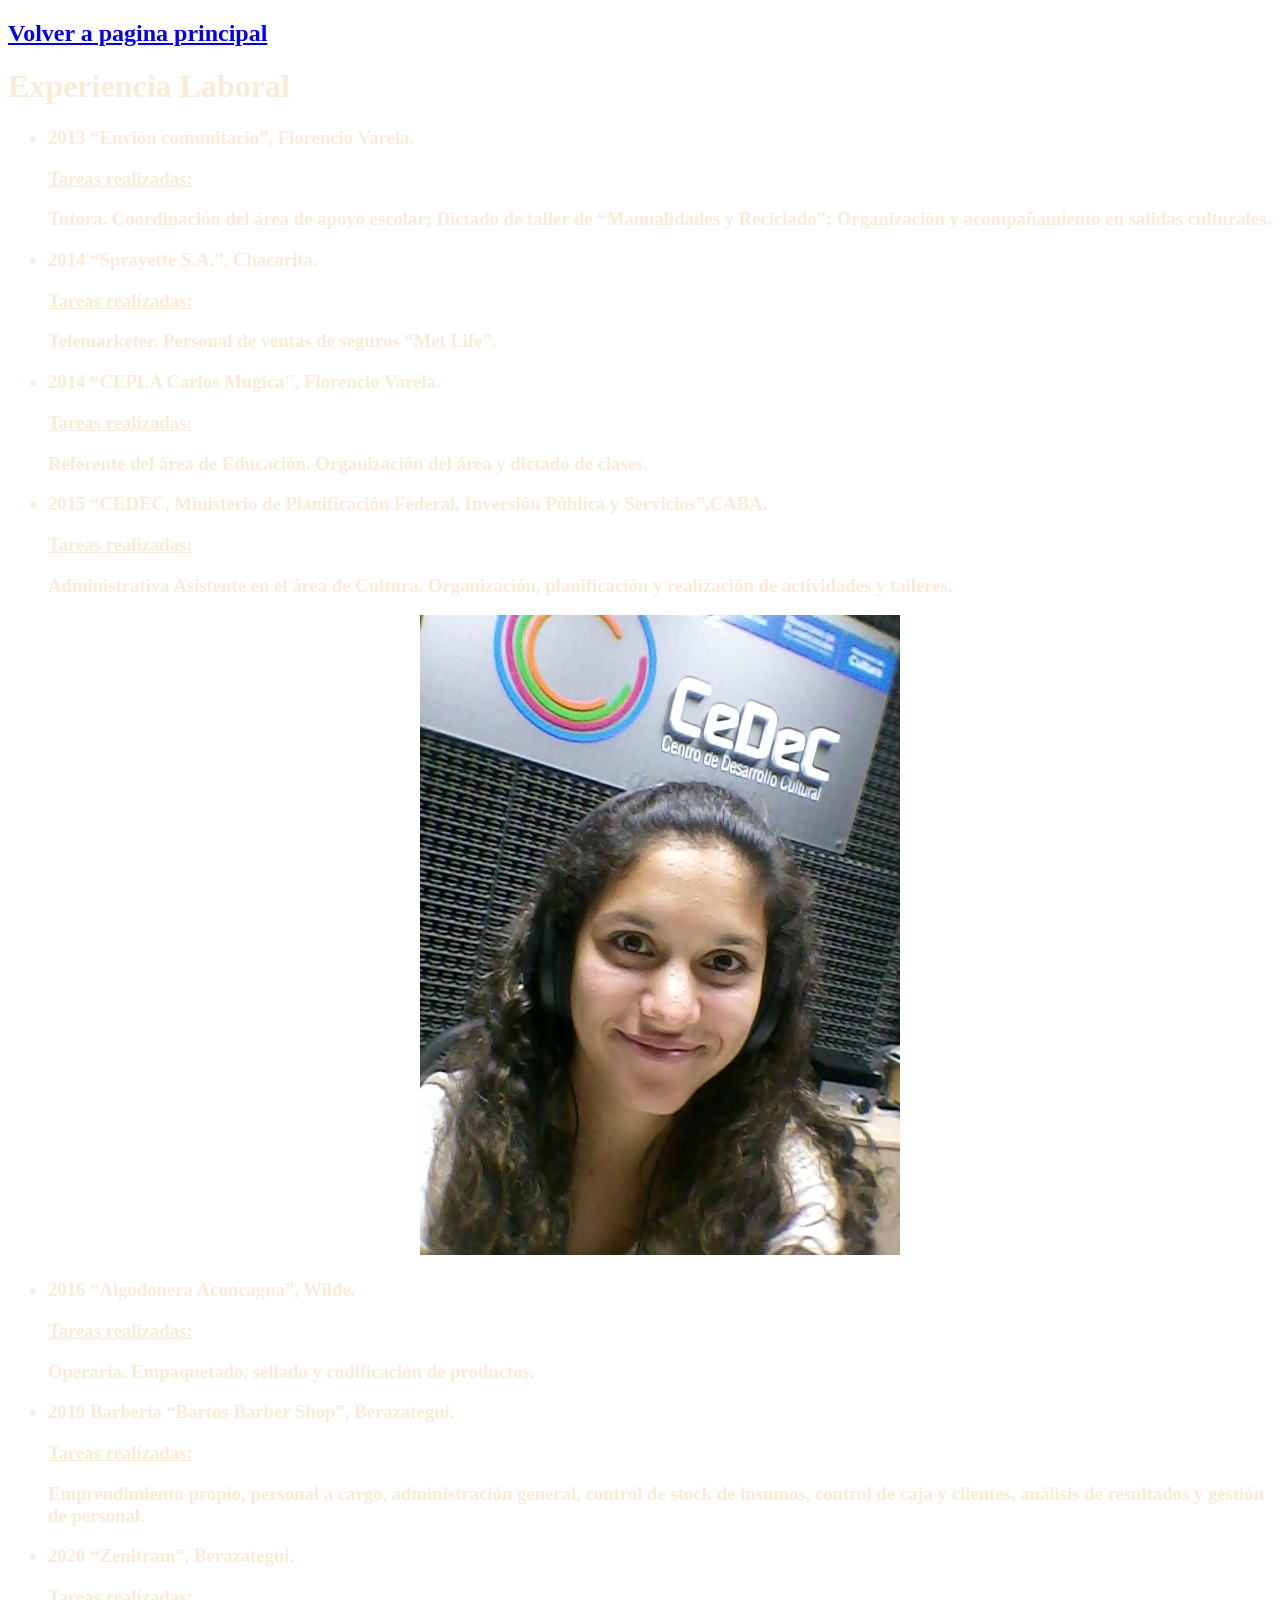
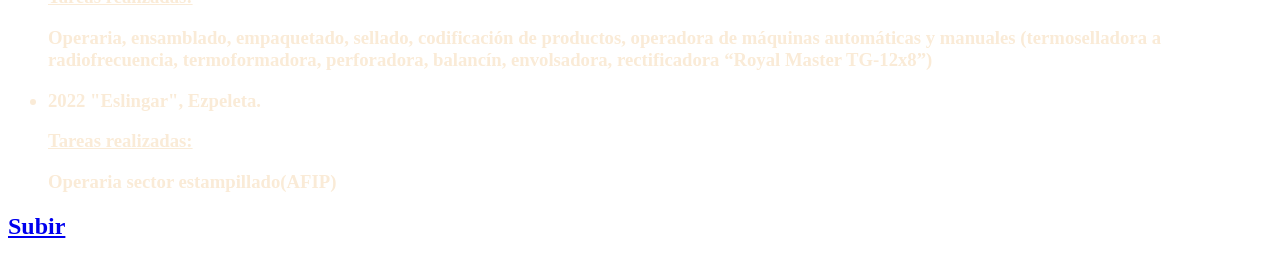
==== presentation_page/work_experiences.html @ 1a31b4d5 "second" ====
<!DOCTYPE html>
<html lang="en">
<head>
    <meta charset="UTF-8">
    <meta http-equiv="X-UA-Compatible" content="IE=edge">
    <meta name="viewport" content="width=device-width, initial-scale=1.0">
    <link rel="stylesheet" href="./CSS/style2.css">
    <title>Experiencia Laboral</title>
</head>
<body>
    <header>
        <p id="volver arriba"></p>
        <h2><a href="./my_page.html" title="Pagina principal" target="_self">Volver a pagina principal</a></h2>
        <h1>Experiencia Laboral</h1>
    </header>
    <main>
        <h3>
            <ul>
                <li>
                    <p>2013 “Envión comunitario”, Florencio Varela.</p>
                    <p><u>Tareas realizadas:</u></p>
                    <p>Tutora. 
                        Coordinación del área de apoyo escolar; Dictado de taller de “Manualidades y 
                        Reciclado”; Organización y acompañamiento en salidas culturales.
                    </p>
                </li>
                <li>
                    <p>2014 “Sprayette S.A.”, Chacarita.</p>
                    <p><u>Tareas realizadas:</u></p>
                    <p>Telemarketer. Personal de ventas de seguros “Met Life”.</p>
                </li>
                <li>
                    <p>2014 “CEPLA Carlos Mugica", Florencio Varela.</p>
                    <p><u>Tareas realizadas:</u></p>
                    <p>Referente del área de Educación. Organización del área y dictado de clases.</p>
                </li>
                <li>
                    <p>2015 “CEDEC, Ministerio de Planificación Federal, Inversión Pública y Servicios”,CABA.</p>
                    <p><u>Tareas realizadas:</u></p>
                    <p>Administrativa Asistente en el área de Cultura. Organización, planificación y 
                        realización de actividades y talleres.</p>
                    <center><img src="./src/20151119_174219 (1).jpg" alt="imagen"></center>
                    
                </li>
                <li>
                    <p>2016 “Algodonera Aconcagua”, Wilde.</p>
                    <p><u>Tareas realizadas:</u></p>
                    <p>Operaria. Empaquetado, sellado y codificación de productos.</p>
                </li>
                <li>
                    <p>2019 Barberia “Bartos Barber Shop”, Berazategui.</p>
                    <p><u>Tareas realizadas:</u></p>
                    <p>Emprendimiento propio, personal a cargo, administración general, control de stock de 
                        insumos, control de caja y clientes, análisis de resultados y gestión de personal.</p>
                </li>
                <li>
                    <p>2020 “Zenitram”, Berazategui.</p>
                    <p><u>Tareas realizadas:</u></p>
                    <p>Operaria, ensamblado, empaquetado, sellado, codificación de productos, operadora de máquinas
                        automáticas y manuales (termoselladora a radiofrecuencia, termoformadora, perforadora, 
                        balancín, envolsadora, rectificadora “Royal Master TG-12x8”)</p>
                </li>
                <li>
                    <p>2022 "Eslingar", Ezpeleta.</p>
                    <p><u>Tareas realizadas:</u></p>
                    <p> Operaria sector estampillado(AFIP)</p>
                </li>
            </ul>
        </h3>
    </main>
    <h2><a href="#volver arriba">Subir</a></h2>
</body>
</html>
---- presentation_page/CSS/style2.css ----
body{
    background-image: url("https://images.pexels.com/photos/816608/pexels-photo-816608.jpeg?auto=compress&cs=tinysrgb&w=600https://www.pexels.com/es-es/foto/foto-de-objeto-de-cielo-profundo-816608/");
    background-size: cover;
    color: antiquewhite;
}
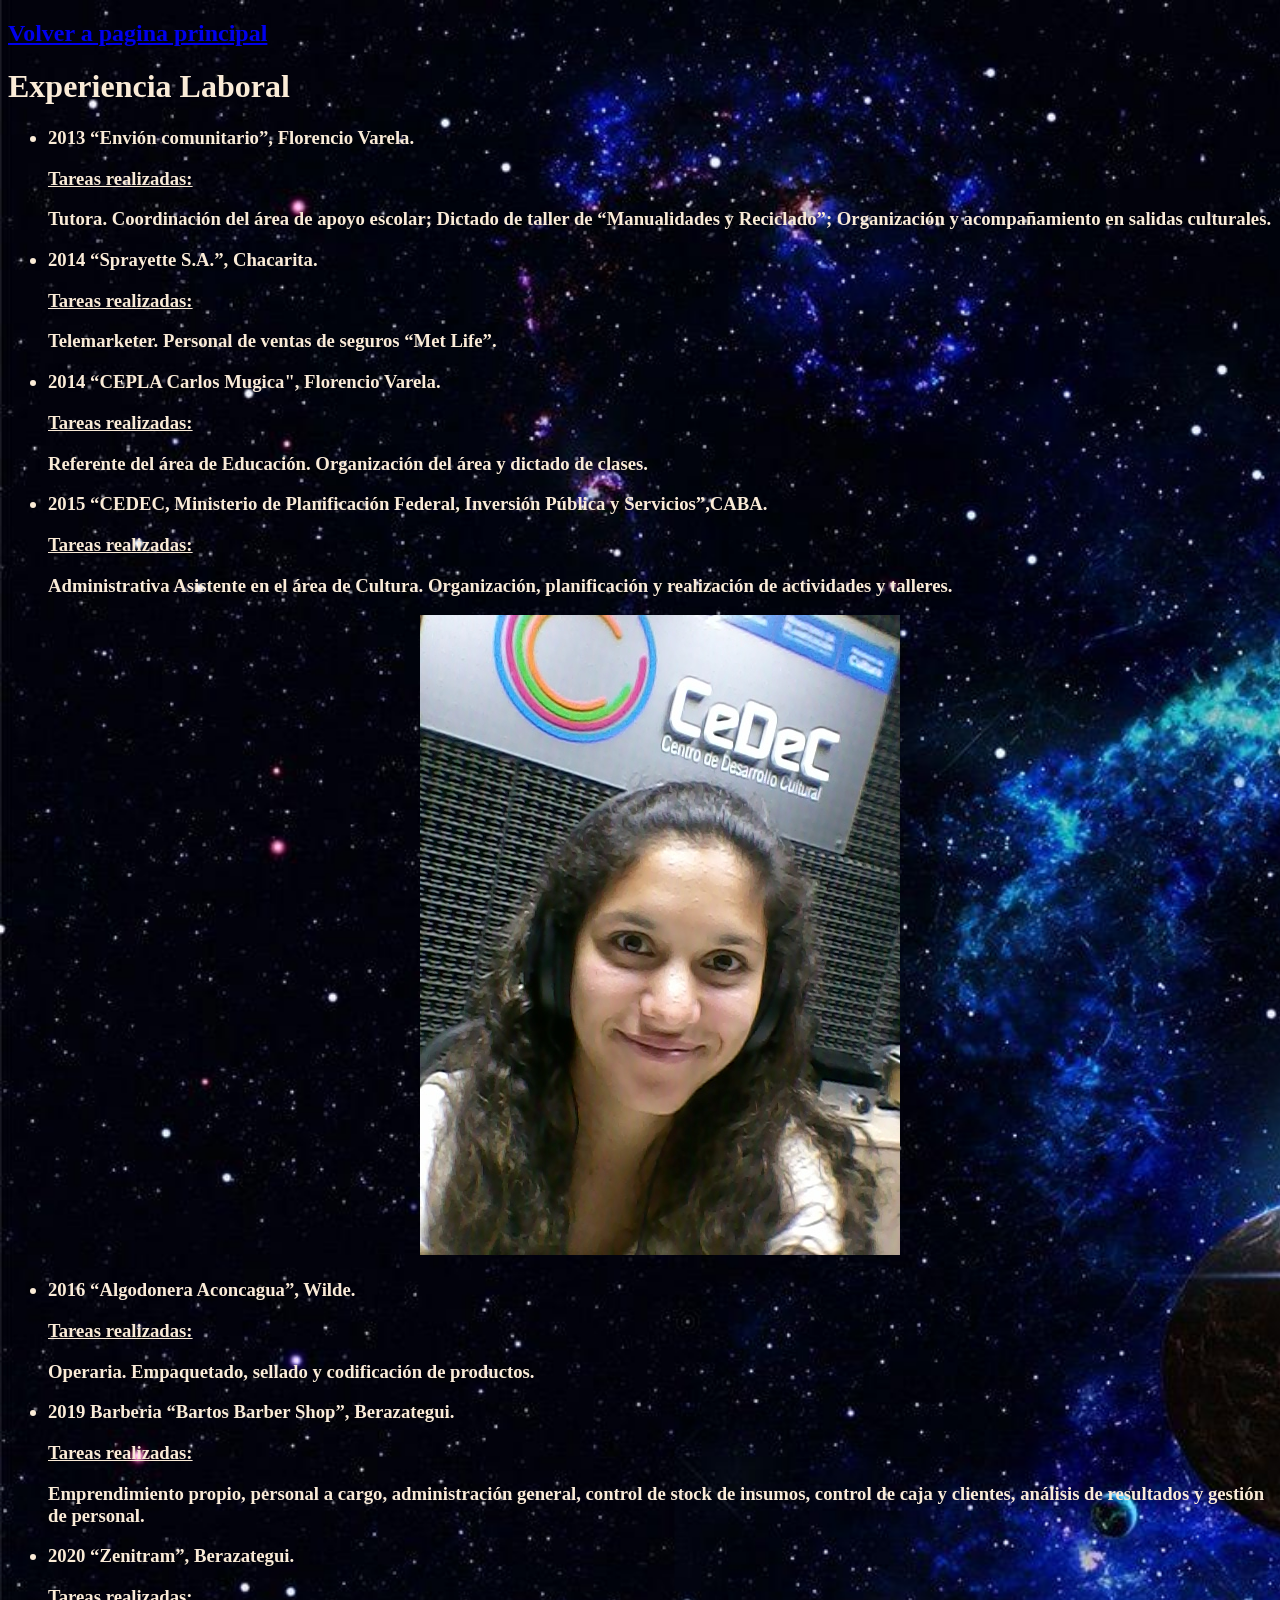
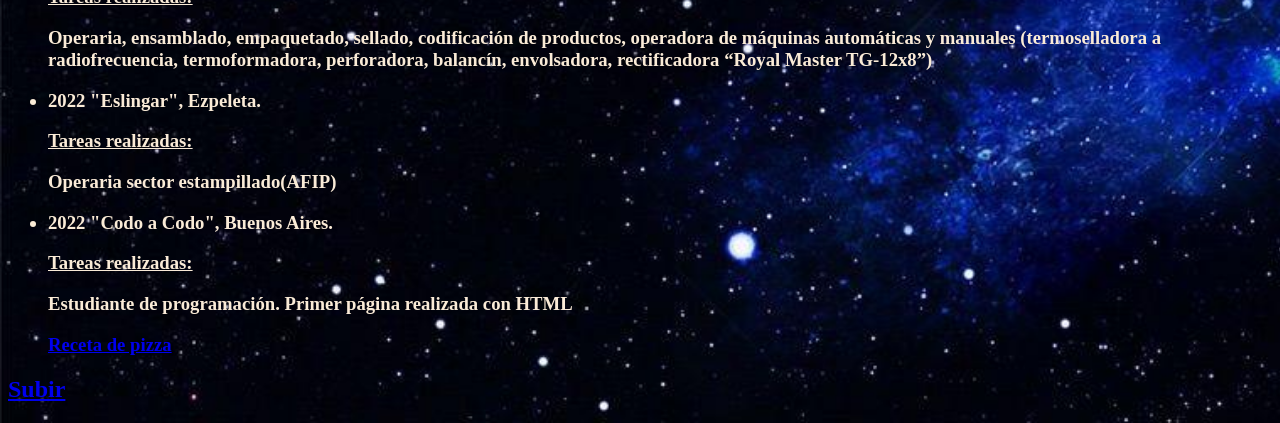
==== commit f7933e03: "dos" ====
--- a/presentation_page/work_experiences.html
+++ b/presentation_page/work_experiences.html
@@ -10,7 +10,7 @@
 <body>
     <header>
         <p id="volver arriba"></p>
-        <h2><a href="./my_page.html" title="Pagina principal" target="_self">Volver a pagina principal</a></h2>
+        <h2><a href="./index.html" title="Pagina principal" target="_self">Volver a pagina principal</a></h2>
         <h1>Experiencia Laboral</h1>
     </header>
     <main>
@@ -65,6 +65,14 @@
                     <p><u>Tareas realizadas:</u></p>
                     <p> Operaria sector estampillado(AFIP)</p>
                 </li>
+                <li>
+                    <p>2022 "Codo a Codo", Buenos Aires.</p>
+                    <p><u>Tareas realizadas:</u></p>
+                    <p>Estudiante de programación. Primer página realizada con HTML</p>
+                    <p>
+                        <a href="https://splendid-dolphin-bc2a0f.netlify.app/">Receta de pizza</a>
+                    </p>
+                </li>
             </ul>
         </h3>
     </main>
--- a/presentation_page/CSS/style2.css
+++ b/presentation_page/CSS/style2.css
@@ -1,5 +1,5 @@
 body{
-    background-image: url("https://images.pexels.com/photos/816608/pexels-photo-816608.jpeg?auto=compress&cs=tinysrgb&w=600https://www.pexels.com/es-es/foto/foto-de-objeto-de-cielo-profundo-816608/");
+    background-image: url("../src/wp3172287.jpg");
     background-size: cover;
     color: antiquewhite;
 }
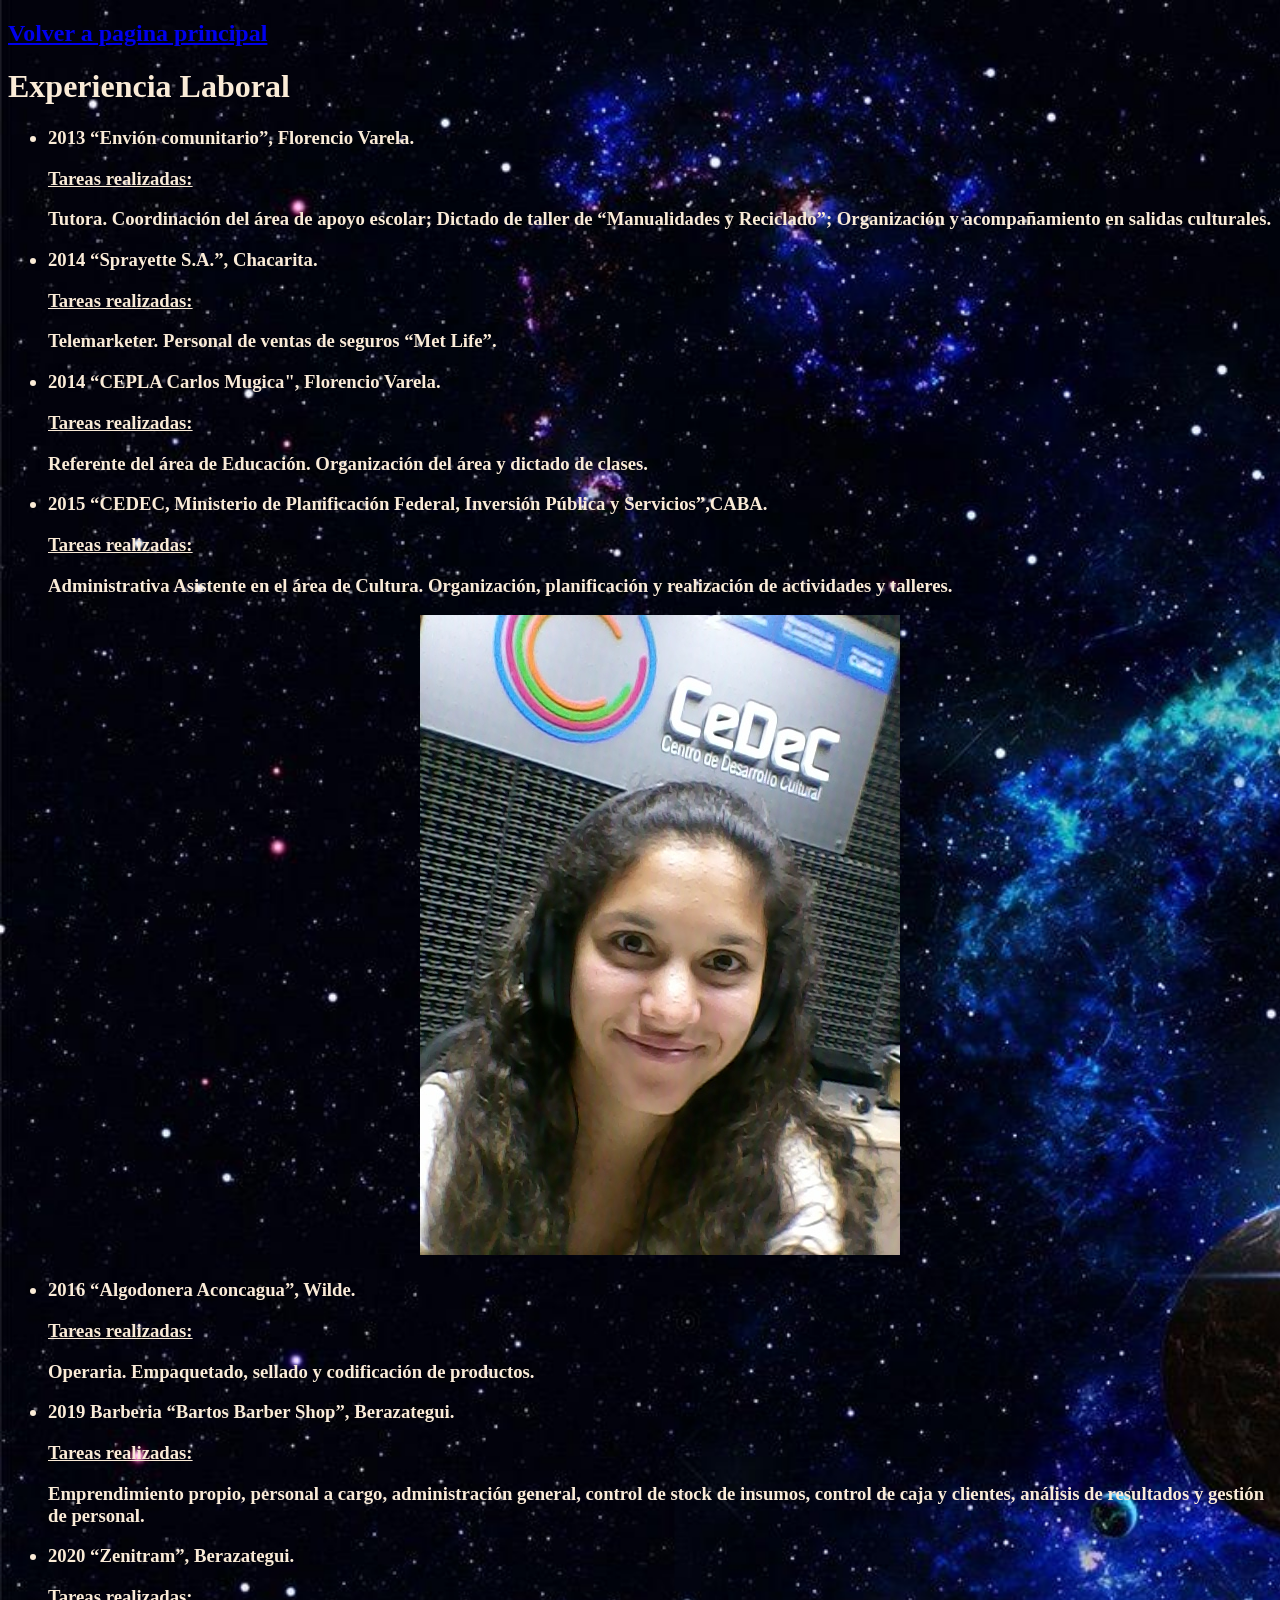
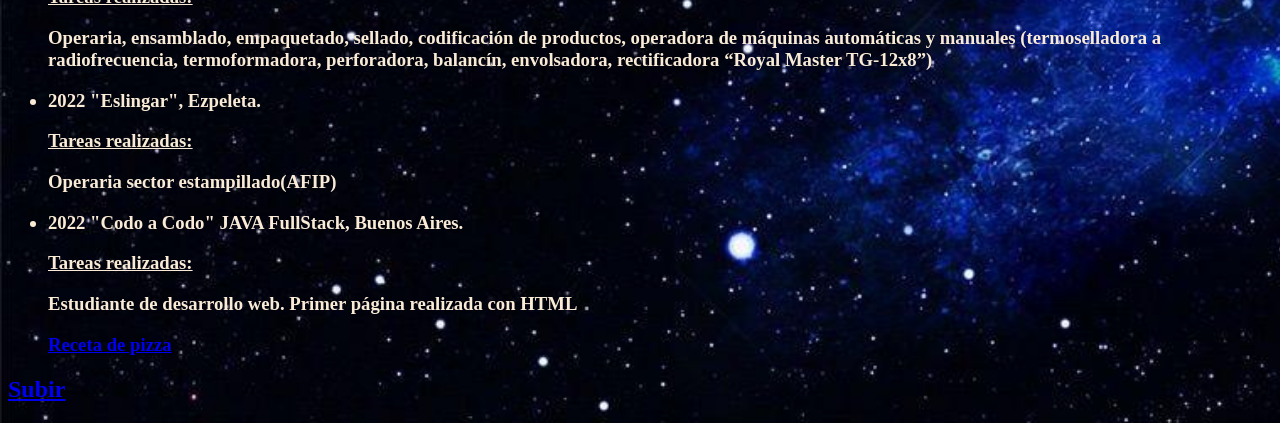
==== commit e29e8e63: "final" ====
--- a/presentation_page/work_experiences.html
+++ b/presentation_page/work_experiences.html
@@ -66,9 +66,9 @@
                     <p> Operaria sector estampillado(AFIP)</p>
                 </li>
                 <li>
-                    <p>2022 "Codo a Codo", Buenos Aires.</p>
+                    <p>2022 "Codo a Codo" JAVA FullStack, Buenos Aires.</p>
                     <p><u>Tareas realizadas:</u></p>
-                    <p>Estudiante de programación. Primer página realizada con HTML</p>
+                    <p>Estudiante de desarrollo web. Primer página realizada con HTML</p>
                     <p>
                         <a href="https://splendid-dolphin-bc2a0f.netlify.app/">Receta de pizza</a>
                     </p>
